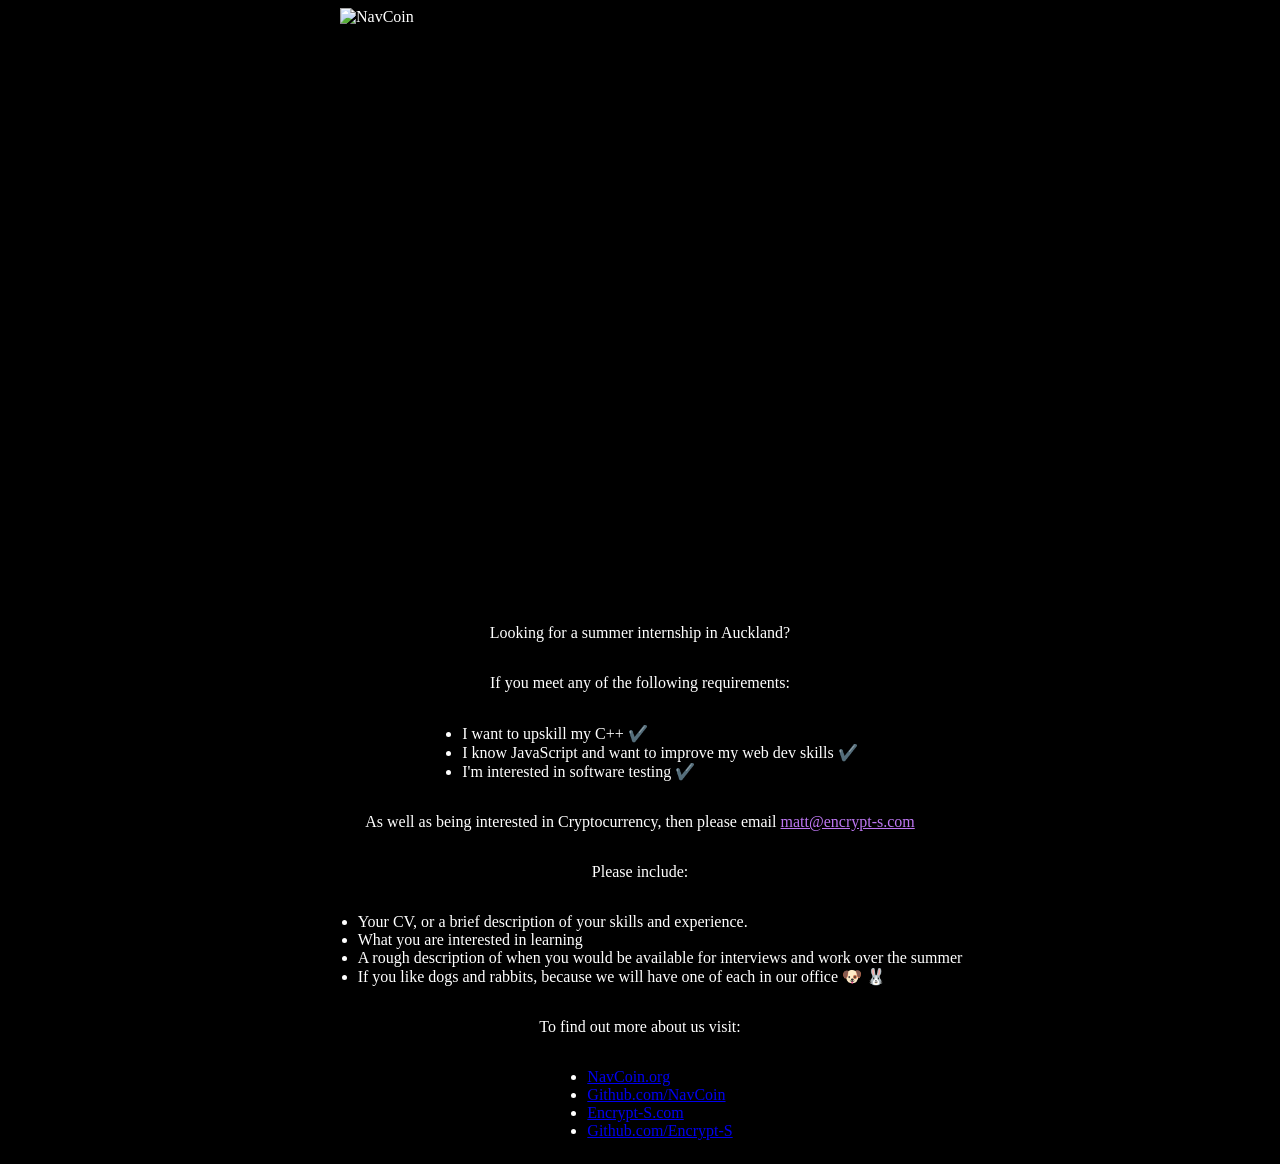
==== index.html @ 03f156f7 "renamed html" ====
<!DOCTYPE html>
<head>
  <meta http-equiv="Content-type" content="text/html; charset=UTF-8" />
  <title>NavCoin Internship</title>
</head>
<body
  style="display: flex;flex-direction: column;/*! justify-content: center; *//*! max-width: 100%; */align-items: center;/*! text-align: left; */background: black;color: white;"
>
  <div
    style="display: flex;flex-direction: column;justify-content: center;max-width: 100%;align-items: center;text-align: left;background: black;color: white;"
  >
    <img
      src="internship_files/internship.png"
      alt="NavCoin"
      style="min-width: 600px;min-height: 600px;"
    />
    <p>Looking for a summer internship in Auckland?</p>
    <p>If you meet any of the following requirements:</p>
    <ul>
      <li>I want to upskill my C++ ✔️</li>
      <li>I know JavaScript and want to improve my web dev skills ✔️</li>
      <li>I'm interested in software testing ✔️</li>
    </ul>
    <p>
      As well as being interested in Cryptocurrency, then please email
      <a href="mailto:matt@encrypt-s.com" style="color: #be77f3;"
        >matt@encrypt-s.com</a
      >
    </p>
    <p>Please include:</p>
    <ul>
      <li>Your CV, or a brief description of your skills and experience.</li>
      <li>What you are interested in learning</li>
      <li>
        A rough description of when you would be available for interviews and
        work over the summer
      </li>
      <li>
        If you like dogs and rabbits, because we will have one of each in our
        office 🐶 🐰
      </li>
    </ul>
    <p>To find out more about us visit:</p>
    <ul>
      <li><a href="https://navcoin.org">NavCoin.org</a></li>
      <li><a href="https://Github.com/NavCoin">Github.com/NavCoin</a></li>
      <li><a href="https://encrypt-s.com">Encrypt-S.com</a></li>
      <li><a href="https://Github.com/Encrypt-S">Github.com/Encrypt-S</a></li>
    </ul>
  </div>
</body>
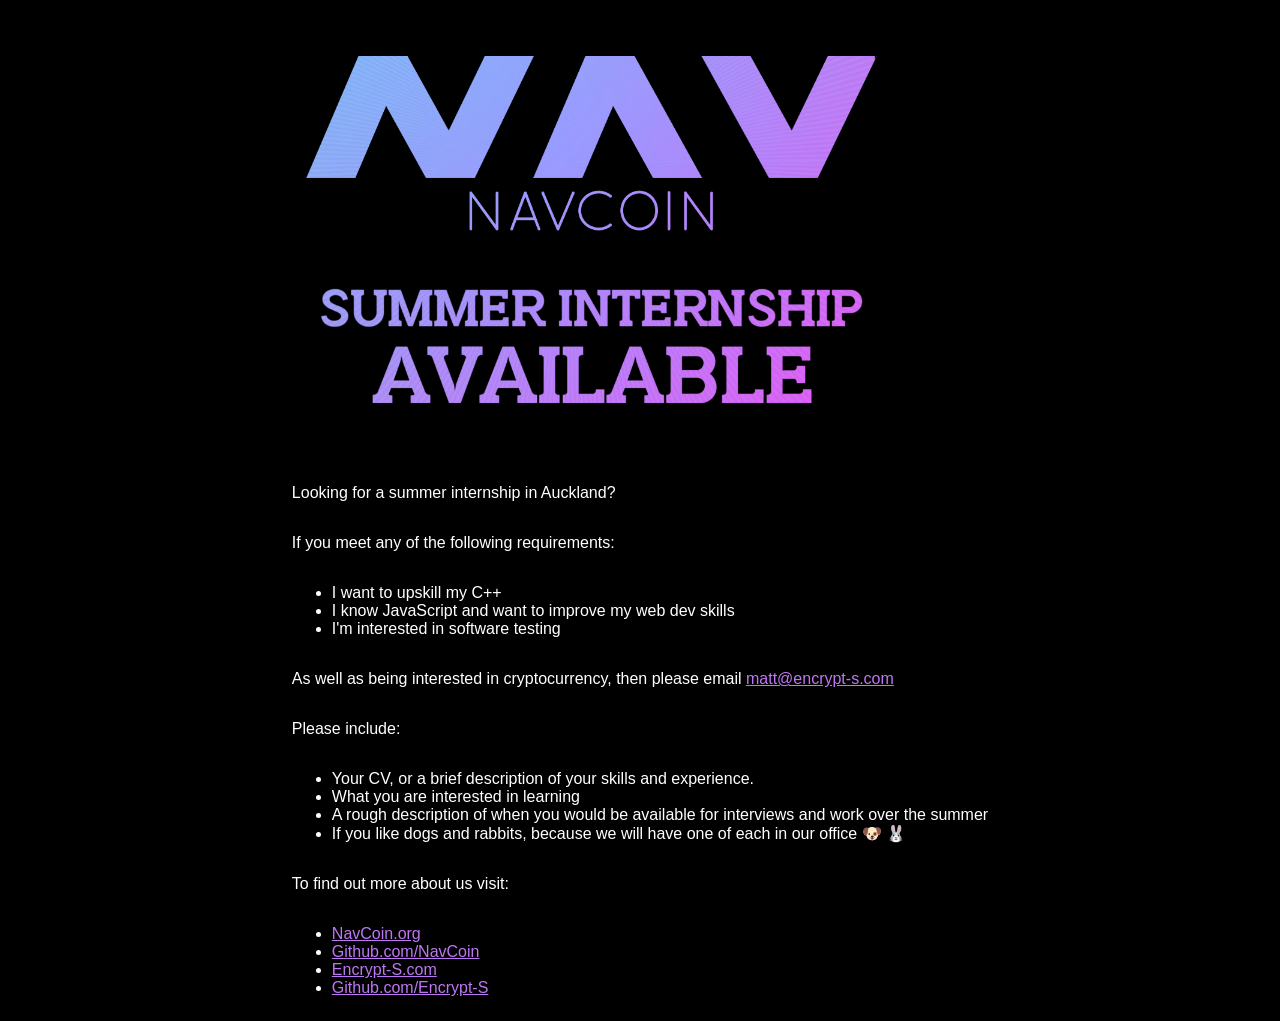
==== commit 12c74c51: "Moved styles out into .css, fixe some text" ====
--- a/index.html
+++ b/index.html
@@ -2,30 +2,21 @@
 <head>
   <meta http-equiv="Content-type" content="text/html; charset=UTF-8" />
   <title>NavCoin Internship</title>
+  <link rel="stylesheet" href="main.css" />
 </head>
-<body
-  style="display: flex;flex-direction: column;/*! justify-content: center; *//*! max-width: 100%; */align-items: center;/*! text-align: left; */background: black;color: white;"
->
-  <div
-    style="display: flex;flex-direction: column;justify-content: center;max-width: 100%;align-items: center;text-align: left;background: black;color: white;"
-  >
-    <img
-      src="internship_files/internship.png"
-      alt="NavCoin"
-      style="min-width: 600px;min-height: 600px;"
-    />
+<body>
+  <div class="container">
+    <img src="internship.png" alt="NavCoin" />
     <p>Looking for a summer internship in Auckland?</p>
     <p>If you meet any of the following requirements:</p>
     <ul>
-      <li>I want to upskill my C++ ✔️</li>
-      <li>I know JavaScript and want to improve my web dev skills ✔️</li>
-      <li>I'm interested in software testing ✔️</li>
+      <li>I want to upskill my C++</li>
+      <li>I know JavaScript and want to improve my web dev skills</li>
+      <li>I'm interested in software testing</li>
     </ul>
     <p>
-      As well as being interested in Cryptocurrency, then please email
-      <a href="mailto:matt@encrypt-s.com" style="color: #be77f3;"
-        >matt@encrypt-s.com</a
-      >
+      As well as being interested in cryptocurrency, then please email
+      <a href="mailto:matt@encrypt-s.com">matt@encrypt-s.com</a>
     </p>
     <p>Please include:</p>
     <ul>
--- a/main.css
+++ b/main.css
@@ -0,0 +1,27 @@
+body {
+  display: flex;
+  flex-direction: column;
+  align-items: center;
+  background: black;
+  color: white;
+  font-family: 'Segoe UI', Tahoma, Geneva, Verdana, sans-serif;
+}
+.container {
+  display: flex;
+  flex-direction: column;
+  justify-content: center;
+  max-width: 100%;
+  align-items: flex-start;
+  text-align: left;
+  background: black;
+  color: white;
+}
+
+a,
+a:visited {
+  color: #be77f3;
+}
+
+img {
+  max-width: 600px;
+}
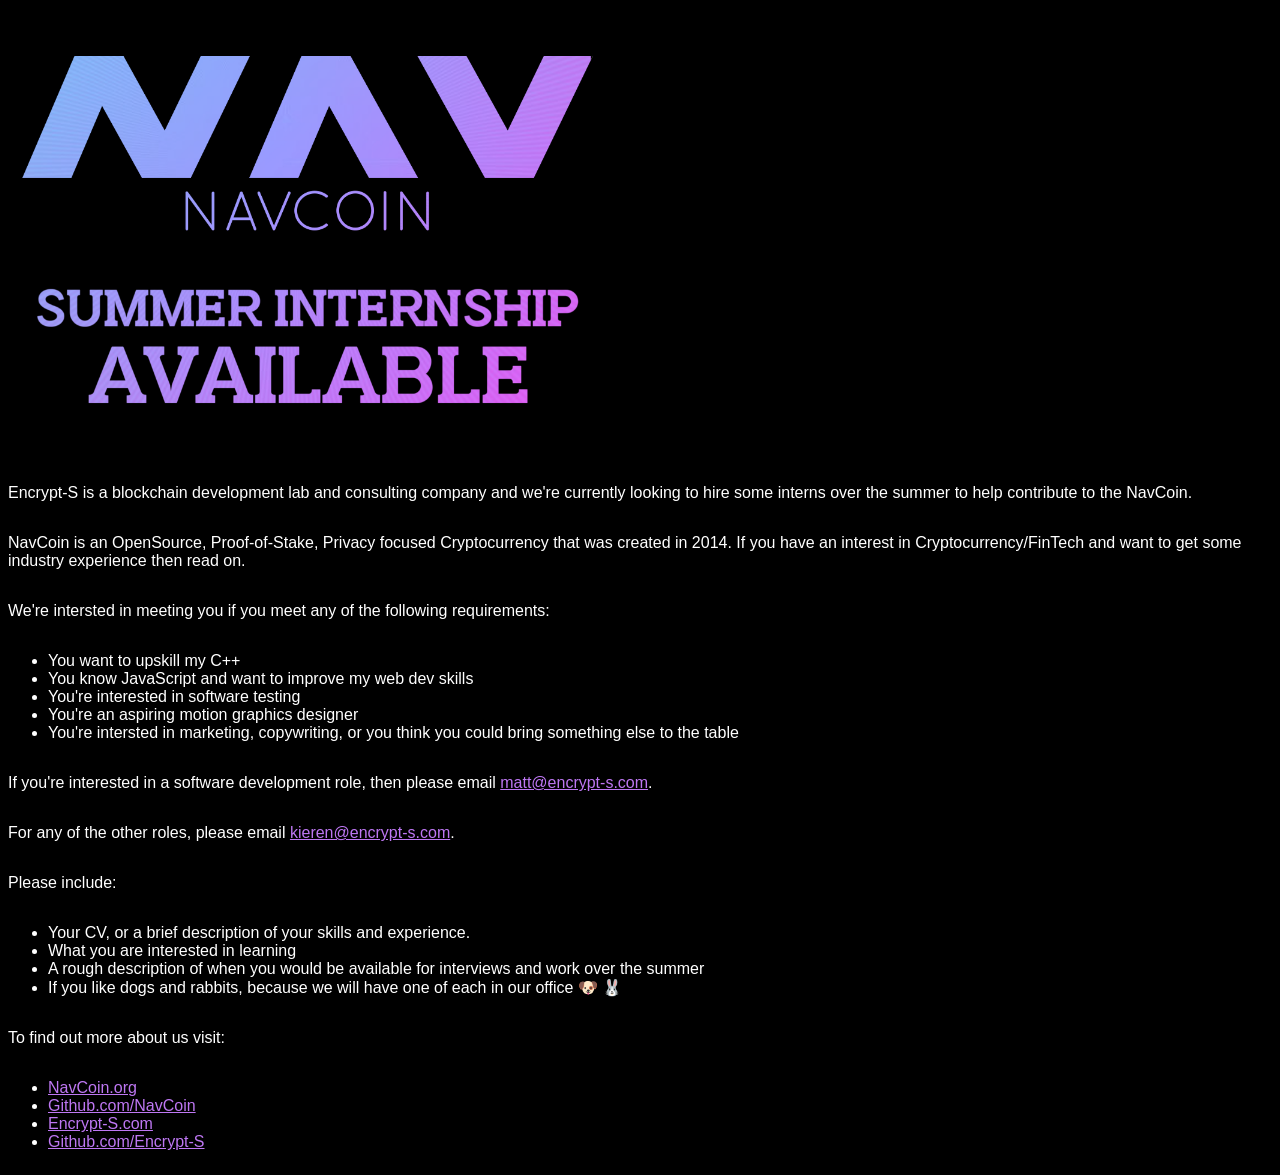
==== commit f8616530: "more details added" ====
--- a/index.html
+++ b/index.html
@@ -7,16 +7,37 @@
 <body>
   <div class="container">
     <img src="internship.png" alt="NavCoin" />
-    <p>Looking for a summer internship in Auckland?</p>
-    <p>If you meet any of the following requirements:</p>
+    <p>
+      Encrypt-S is a blockchain development lab and consulting company and we're currently looking to hire some interns over the summer to
+      help contribute to the NavCoin.
+    </p>
+    <p>
+      NavCoin is an OpenSource, Proof-of-Stake, Privacy focused Cryptocurrency that was created
+      in 2014. If you have an interest in Cryptocurrency/FinTech and want to get
+      some industry experience then read on.
+    </p>
+    <p>
+      We're intersted in meeting you if you meet any of the following
+      requirements:
+    </p>
     <ul>
-      <li>I want to upskill my C++</li>
-      <li>I know JavaScript and want to improve my web dev skills</li>
-      <li>I'm interested in software testing</li>
+      <li>You want to upskill my C++</li>
+      <li>You know JavaScript and want to improve my web dev skills</li>
+      <li>You're interested in software testing</li>
+      <li>You're an aspiring motion graphics designer</li>
+      <li>
+        You're intersted in marketing, copywriting, or you think you could bring
+        something else to the table
+      </li>
     </ul>
+
     <p>
-      As well as being interested in cryptocurrency, then please email
-      <a href="mailto:matt@encrypt-s.com">matt@encrypt-s.com</a>
+      If you're interested in a software development role, then please email
+      <a href="mailto:matt@encrypt-s.com">matt@encrypt-s.com</a>.
+    </p>
+    <p>
+      For any of the other roles, please email
+      <a href="mailto:kieran@encrypt-s.com">kieren@encrypt-s.com</a>.
     </p>
     <p>Please include:</p>
     <ul>
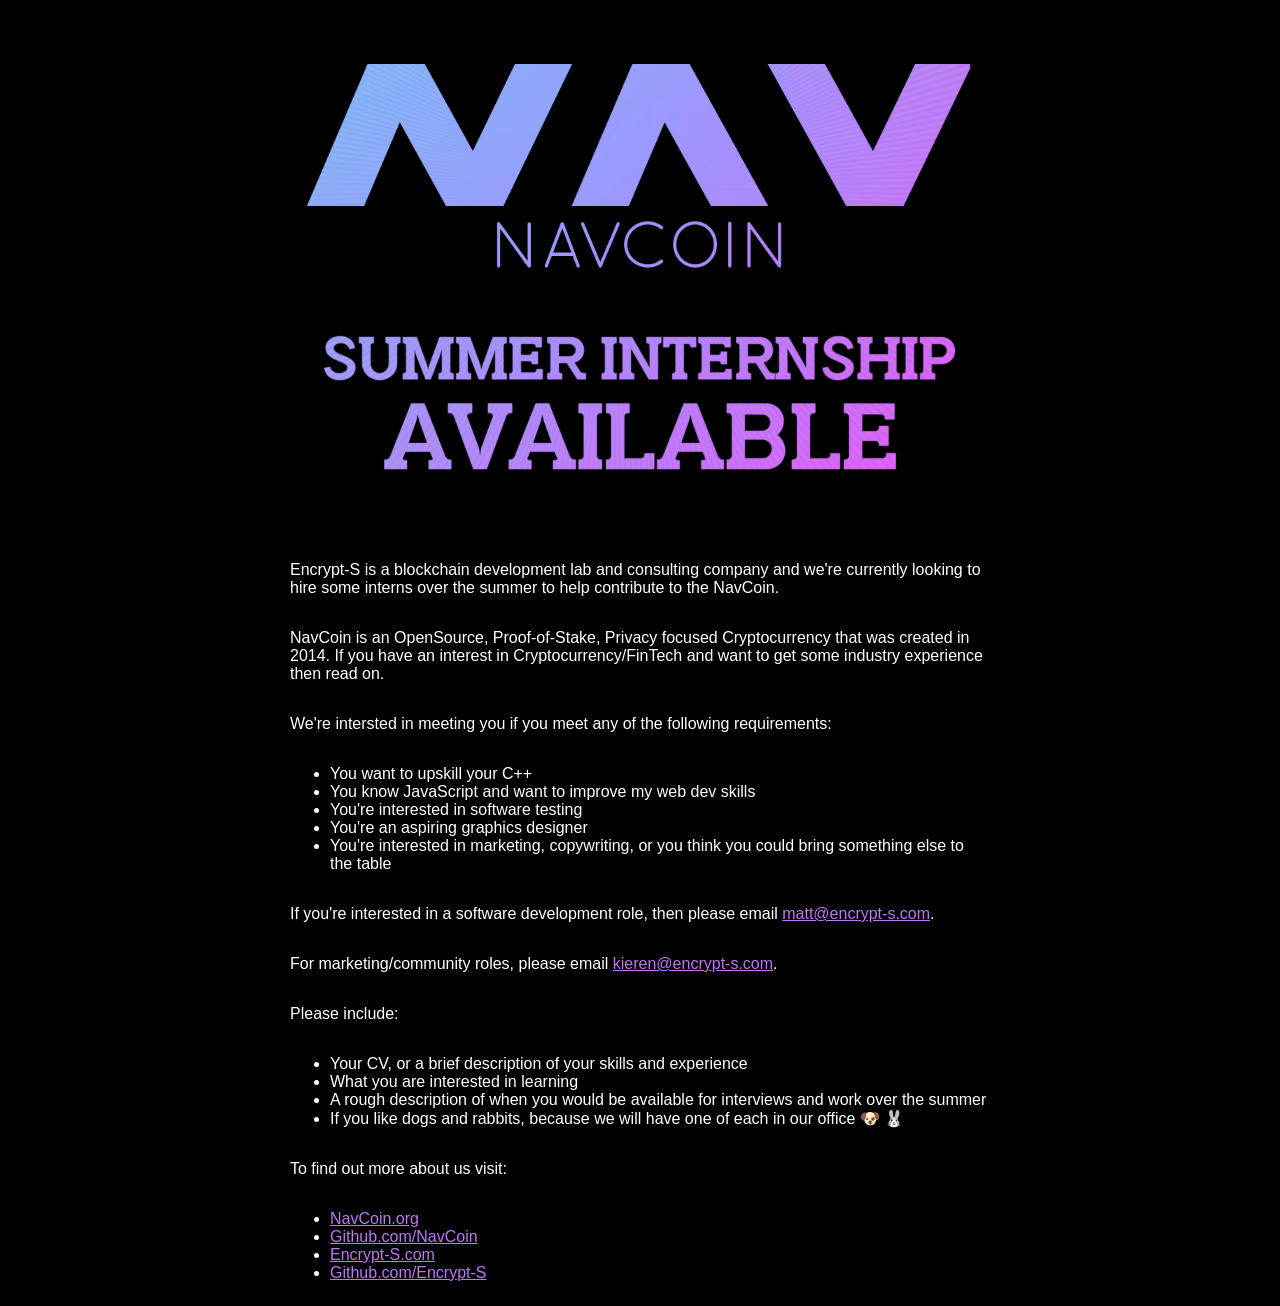
==== commit 05b3119c: "Minor tweaks" ====
--- a/index.html
+++ b/index.html
@@ -21,12 +21,12 @@
       requirements:
     </p>
     <ul>
-      <li>You want to upskill my C++</li>
+      <li>You want to upskill your C++</li>
       <li>You know JavaScript and want to improve my web dev skills</li>
       <li>You're interested in software testing</li>
-      <li>You're an aspiring motion graphics designer</li>
+      <li>You're an aspiring graphics designer</li>
       <li>
-        You're intersted in marketing, copywriting, or you think you could bring
+        You're interested in marketing, copywriting, or you think you could bring
         something else to the table
       </li>
     </ul>
@@ -36,12 +36,12 @@
       <a href="mailto:matt@encrypt-s.com">matt@encrypt-s.com</a>.
     </p>
     <p>
-      For any of the other roles, please email
-      <a href="mailto:kieran@encrypt-s.com">kieren@encrypt-s.com</a>.
+      For marketing/community roles, please email
+      <a href="mailto:kieren@encrypt-s.com">kieren@encrypt-s.com</a>.
     </p>
     <p>Please include:</p>
     <ul>
-      <li>Your CV, or a brief description of your skills and experience.</li>
+      <li>Your CV, or a brief description of your skills and experience</li>
       <li>What you are interested in learning</li>
       <li>
         A rough description of when you would be available for interviews and
--- a/main.css
+++ b/main.css
@@ -10,7 +10,7 @@
   display: flex;
   flex-direction: column;
   justify-content: center;
-  max-width: 100%;
+  max-width: 700px;
   align-items: flex-start;
   text-align: left;
   background: black;
@@ -23,5 +23,5 @@
 }
 
 img {
-  max-width: 600px;
+  max-width: 700px;
 }
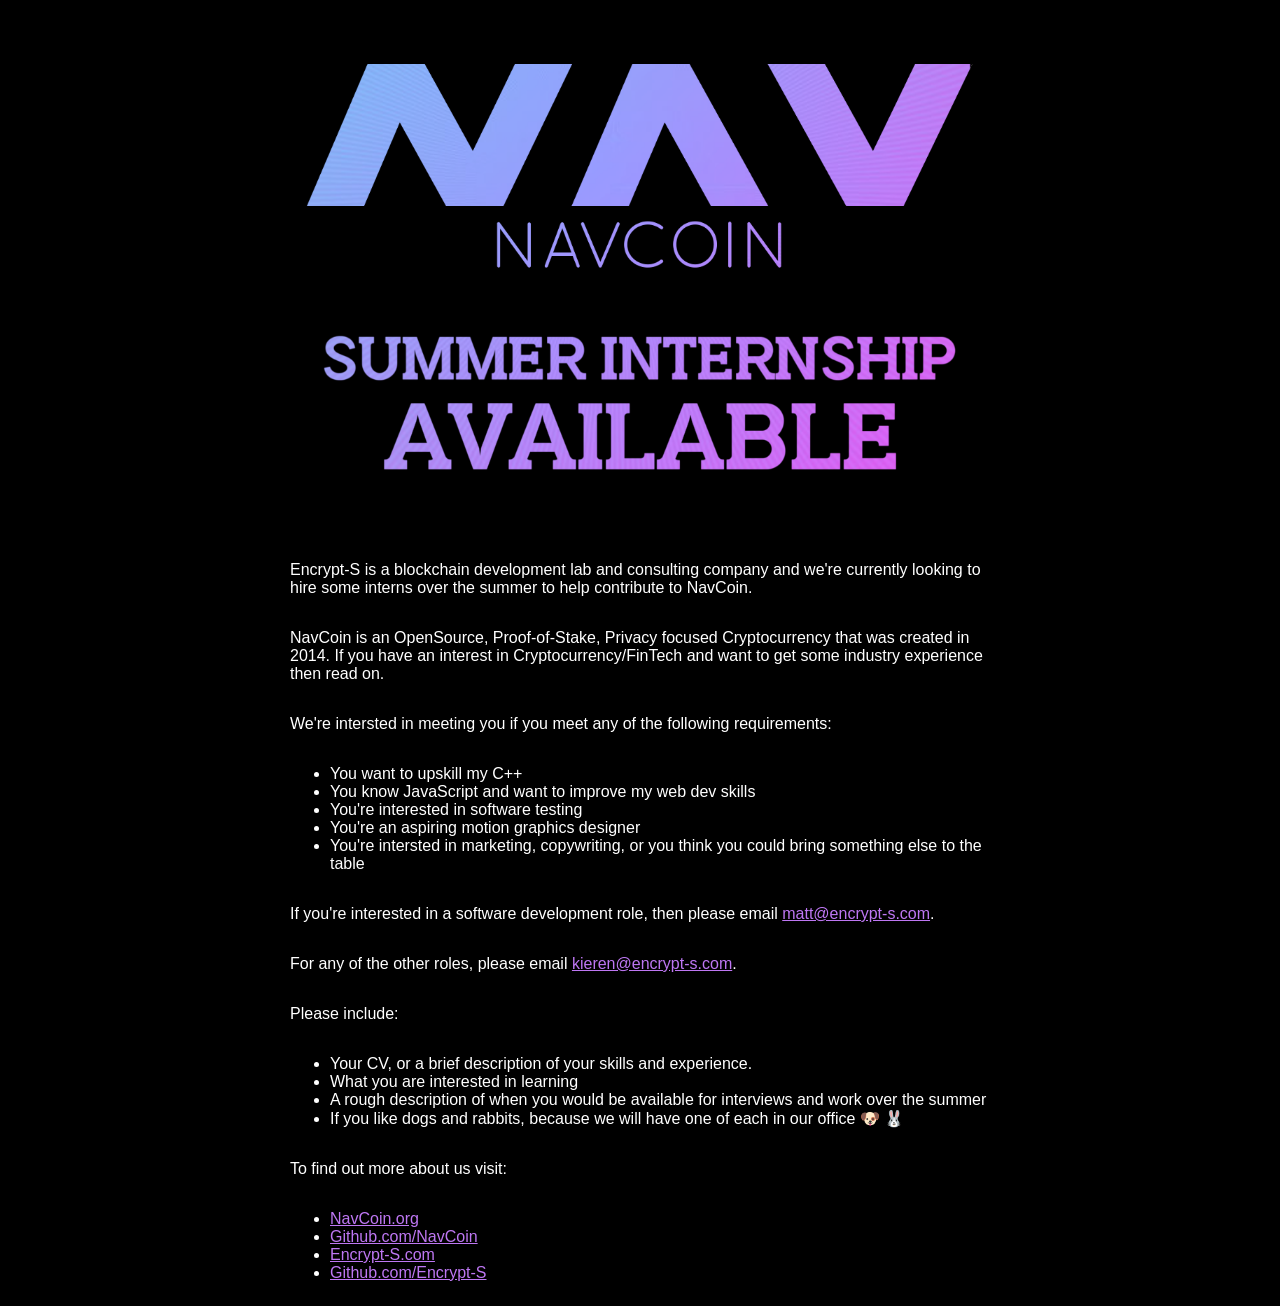
==== commit 241fc59f: "removed superflous the" ====
--- a/index.html
+++ b/index.html
@@ -9,7 +9,7 @@
     <img src="internship.png" alt="NavCoin" />
     <p>
       Encrypt-S is a blockchain development lab and consulting company and we're currently looking to hire some interns over the summer to
-      help contribute to the NavCoin.
+      help contribute to NavCoin.
     </p>
     <p>
       NavCoin is an OpenSource, Proof-of-Stake, Privacy focused Cryptocurrency that was created
@@ -21,12 +21,12 @@
       requirements:
     </p>
     <ul>
-      <li>You want to upskill your C++</li>
+      <li>You want to upskill my C++</li>
       <li>You know JavaScript and want to improve my web dev skills</li>
       <li>You're interested in software testing</li>
-      <li>You're an aspiring graphics designer</li>
+      <li>You're an aspiring motion graphics designer</li>
       <li>
-        You're interested in marketing, copywriting, or you think you could bring
+        You're intersted in marketing, copywriting, or you think you could bring
         something else to the table
       </li>
     </ul>
@@ -36,12 +36,12 @@
       <a href="mailto:matt@encrypt-s.com">matt@encrypt-s.com</a>.
     </p>
     <p>
-      For marketing/community roles, please email
-      <a href="mailto:kieren@encrypt-s.com">kieren@encrypt-s.com</a>.
+      For any of the other roles, please email
+      <a href="mailto:kieran@encrypt-s.com">kieren@encrypt-s.com</a>.
     </p>
     <p>Please include:</p>
     <ul>
-      <li>Your CV, or a brief description of your skills and experience</li>
+      <li>Your CV, or a brief description of your skills and experience.</li>
       <li>What you are interested in learning</li>
       <li>
         A rough description of when you would be available for interviews and
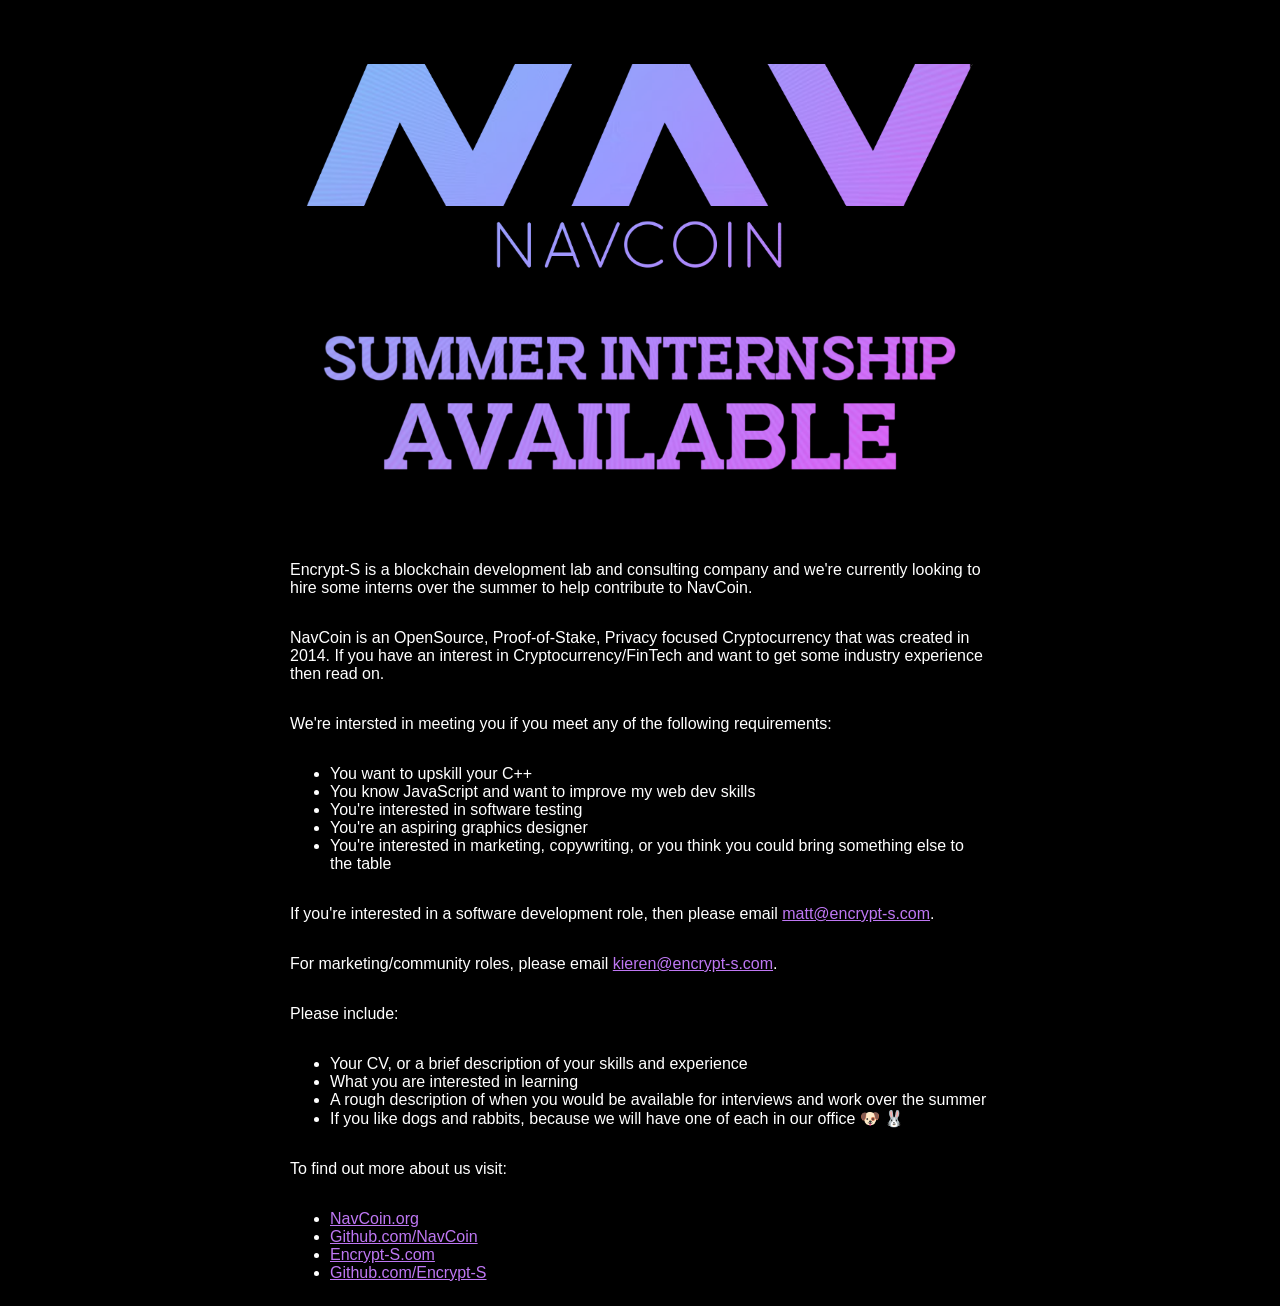
==== commit a7f7dc37: "Merge branch 'master' of github.com:matt-auckland/internship" ====
--- a/index.html
+++ b/index.html
@@ -21,12 +21,12 @@
       requirements:
     </p>
     <ul>
-      <li>You want to upskill my C++</li>
+      <li>You want to upskill your C++</li>
       <li>You know JavaScript and want to improve my web dev skills</li>
       <li>You're interested in software testing</li>
-      <li>You're an aspiring motion graphics designer</li>
+      <li>You're an aspiring graphics designer</li>
       <li>
-        You're intersted in marketing, copywriting, or you think you could bring
+        You're interested in marketing, copywriting, or you think you could bring
         something else to the table
       </li>
     </ul>
@@ -36,12 +36,12 @@
       <a href="mailto:matt@encrypt-s.com">matt@encrypt-s.com</a>.
     </p>
     <p>
-      For any of the other roles, please email
-      <a href="mailto:kieran@encrypt-s.com">kieren@encrypt-s.com</a>.
+      For marketing/community roles, please email
+      <a href="mailto:kieren@encrypt-s.com">kieren@encrypt-s.com</a>.
     </p>
     <p>Please include:</p>
     <ul>
-      <li>Your CV, or a brief description of your skills and experience.</li>
+      <li>Your CV, or a brief description of your skills and experience</li>
       <li>What you are interested in learning</li>
       <li>
         A rough description of when you would be available for interviews and
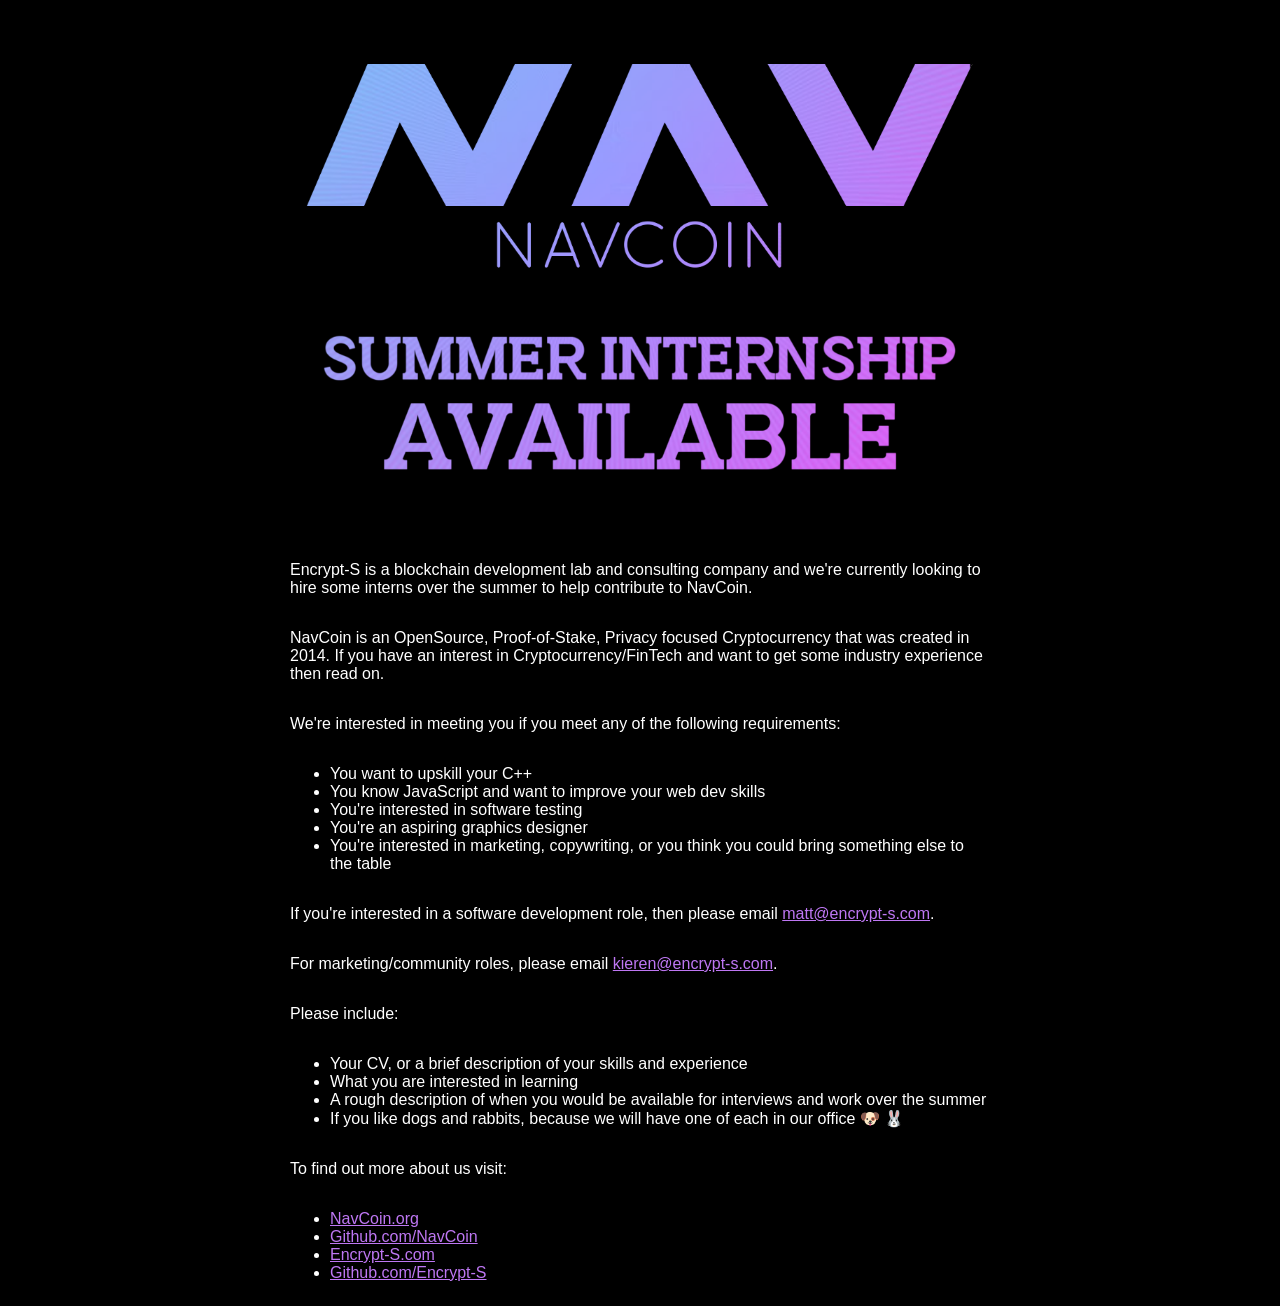
==== commit 632a7227: "Update index.html" ====
--- a/index.html
+++ b/index.html
@@ -17,12 +17,12 @@
       some industry experience then read on.
     </p>
     <p>
-      We're intersted in meeting you if you meet any of the following
+      We're interested in meeting you if you meet any of the following
       requirements:
     </p>
     <ul>
       <li>You want to upskill your C++</li>
-      <li>You know JavaScript and want to improve my web dev skills</li>
+      <li>You know JavaScript and want to improve your web dev skills</li>
       <li>You're interested in software testing</li>
       <li>You're an aspiring graphics designer</li>
       <li>
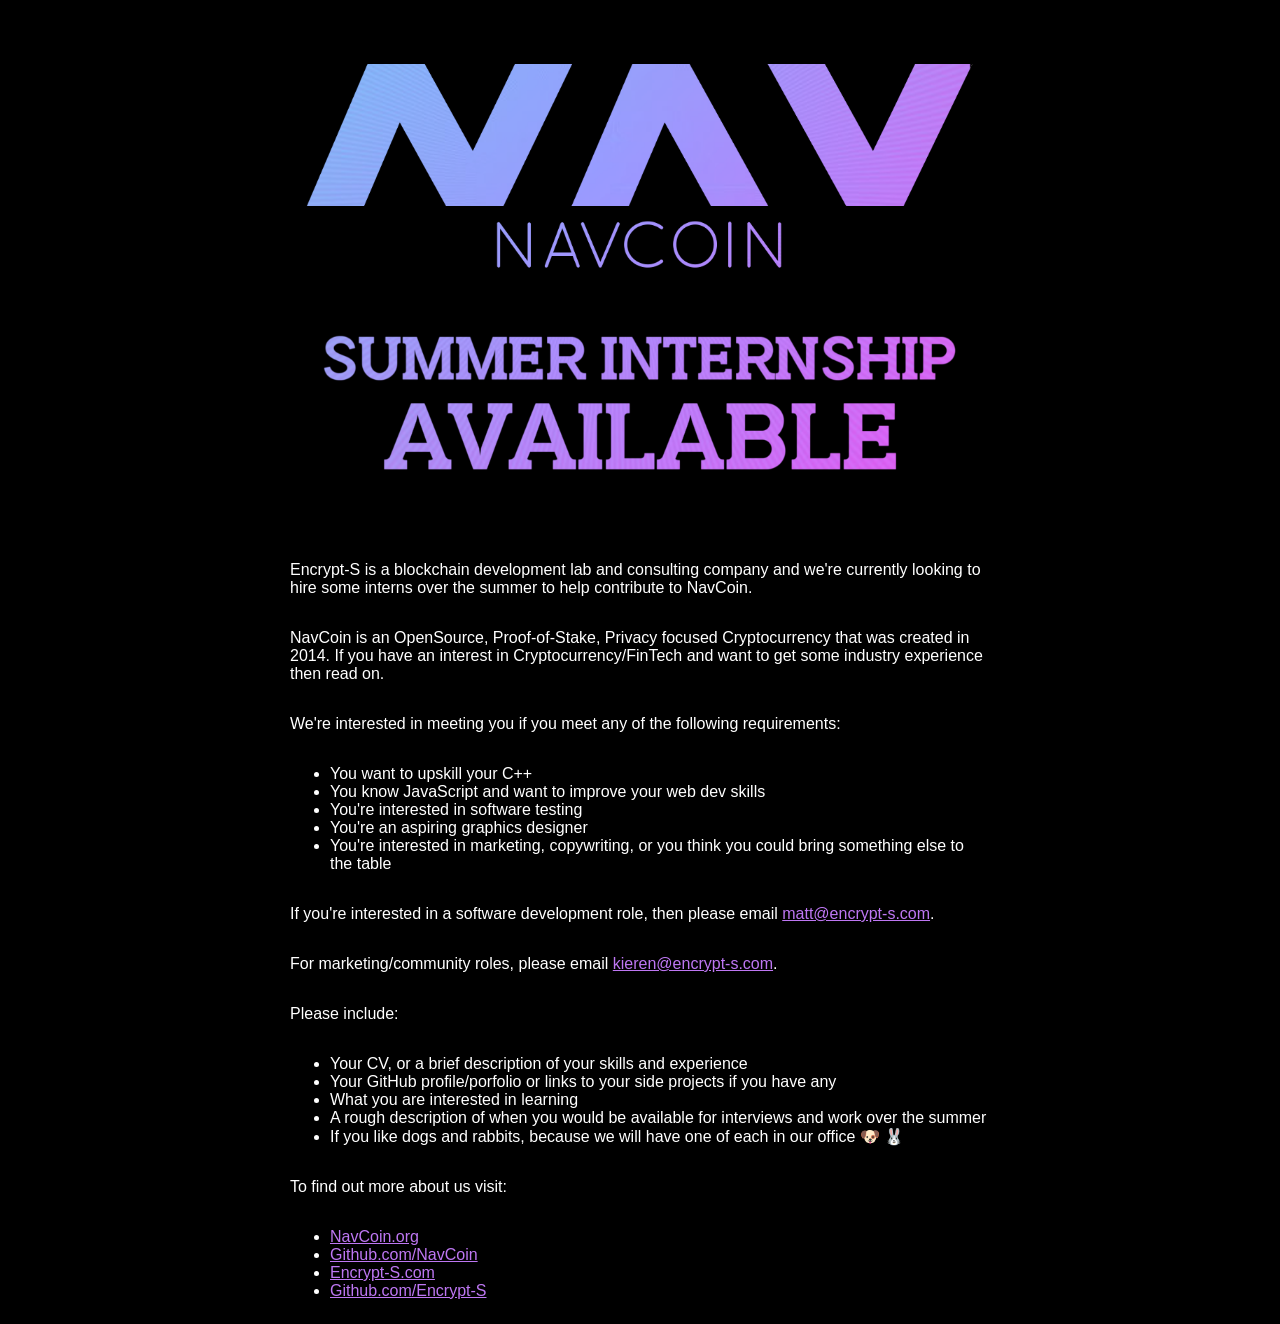
==== commit bf41bed0: "Update index.html" ====
--- a/index.html
+++ b/index.html
@@ -42,6 +42,7 @@
     <p>Please include:</p>
     <ul>
       <li>Your CV, or a brief description of your skills and experience</li>
+     <li>Your GitHub profile/porfolio or links to your side projects if you have any</li>
       <li>What you are interested in learning</li>
       <li>
         A rough description of when you would be available for interviews and
